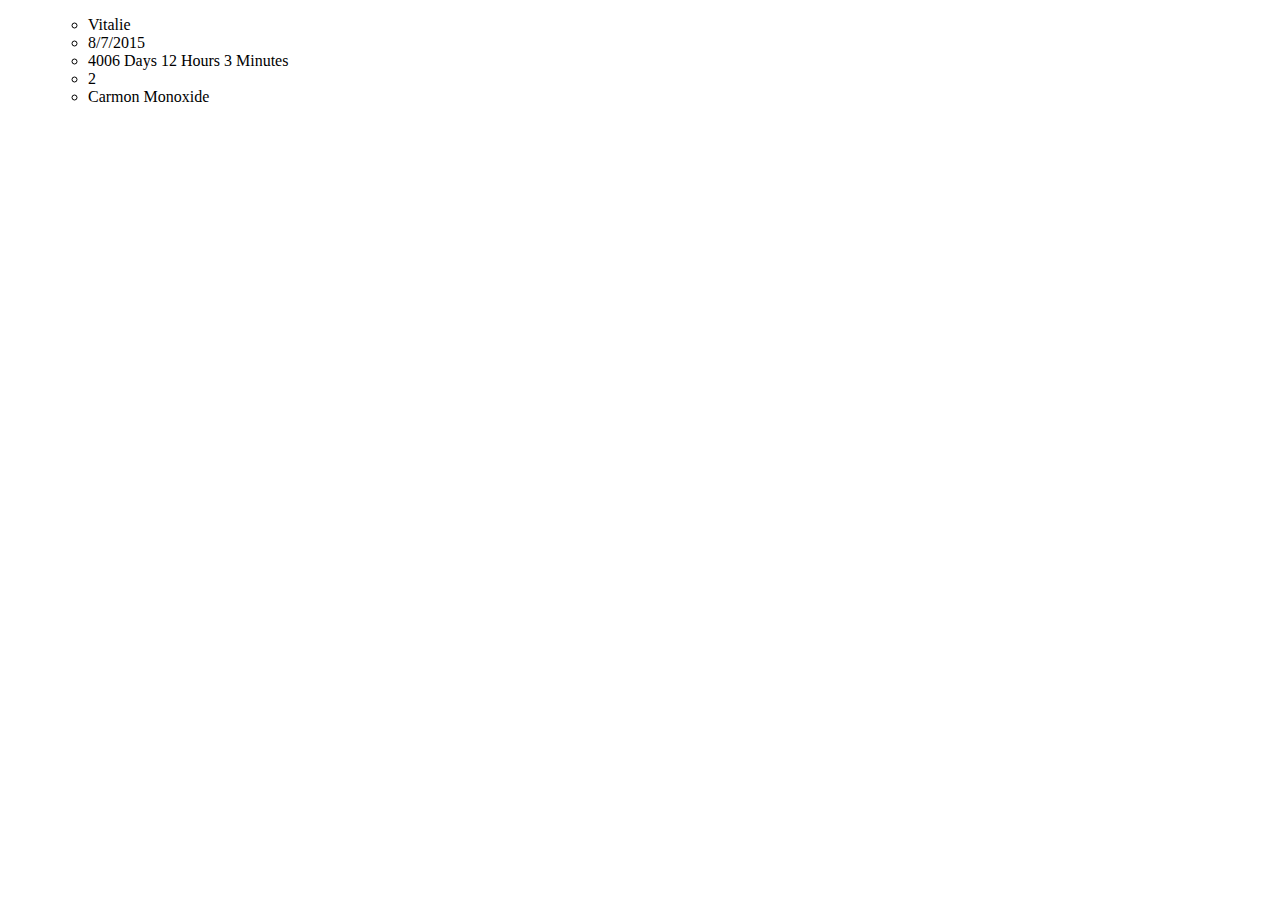
==== QS/index.html @ 5ba12cbb "QS" ====
<!DOCTYPE html>
<html lang="en">
<head>
    <meta charset="UTF-8">
    <title>QS</title>
</head>
<body>
   
<script src="//code.jquery.com/jquery-2.1.4.min.js"></script>    
<script src="js/app.js"></script>    
</body>
</html>
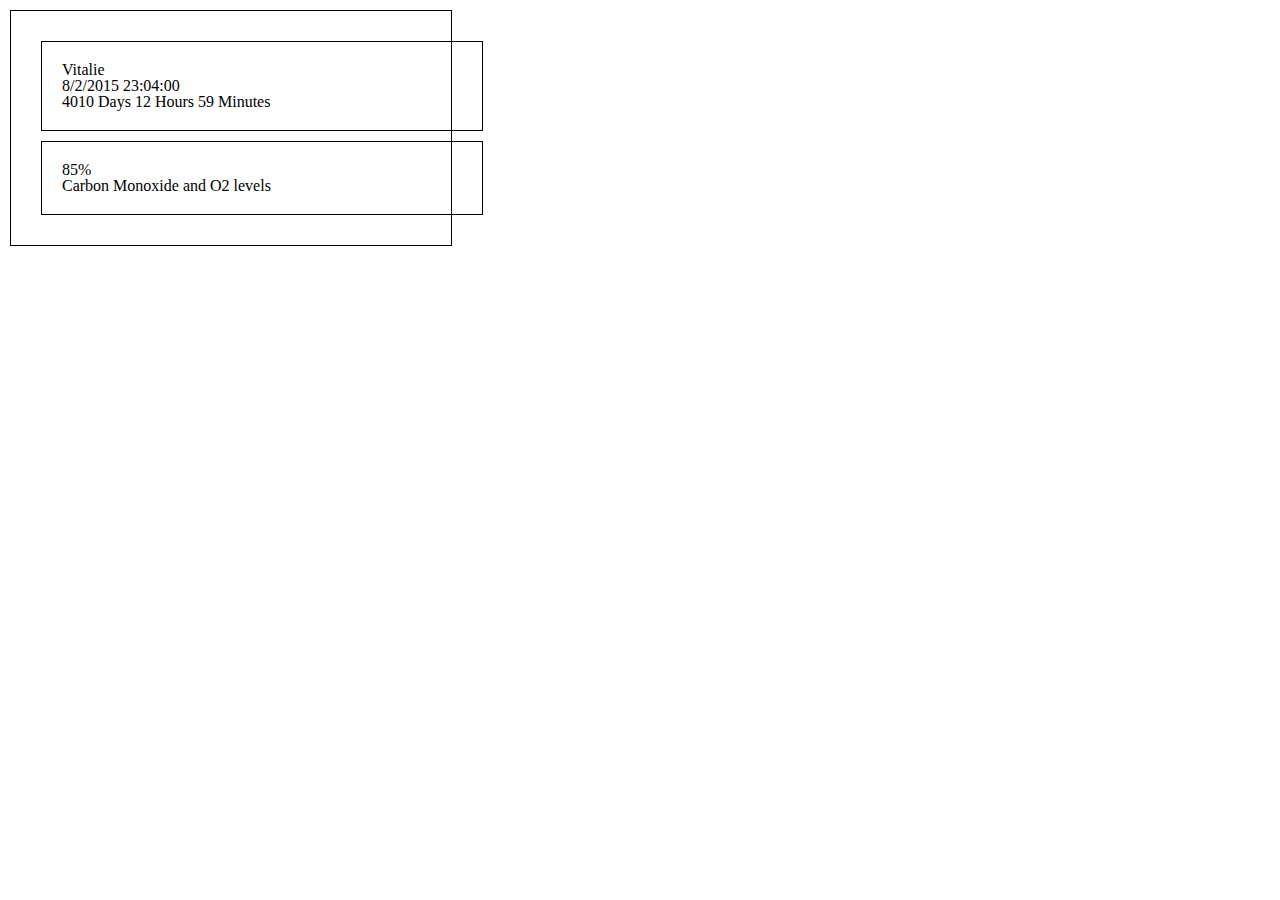
==== commit d6ed2f87: "more precise" ====
--- a/QS/index.html
+++ b/QS/index.html
@@ -3,10 +3,12 @@
 <head>
     <meta charset="UTF-8">
     <title>QS</title>
+    <link rel="stylesheet" href="css/style.css">
 </head>
 <body>
    
 <script src="//code.jquery.com/jquery-2.1.4.min.js"></script>    
 <script src="js/app.js"></script>    
+<!--script src="js/modularity.js"></script-->    
 </body>
 </html>--- a/QS/css/style.css
+++ b/QS/css/style.css
@@ -0,0 +1,51 @@
+html, body, div, span, applet, object, iframe,
+h1, h2, h3, h4, h5, h6, p, blockquote, pre,
+a, abbr, acronym, address, big, cite, code,
+del, dfn, em, img, ins, kbd, q, s, samp,
+small, strike, strong, sub, sup, tt, var,
+b, u, i, center,
+dl, dt, dd, ol, ul, li,
+fieldset, form, label, legend,
+table, caption, tbody, tfoot, thead, tr, th, td,
+article, aside, canvas, details, embed, 
+figure, figcaption, footer, header, hgroup, 
+menu, nav, output, ruby, section, summary,
+time, mark, audio, video {
+	margin: 0;
+	padding: 0;
+	border: 0;
+	font-size: 100%;
+	font: inherit;
+	vertical-align: baseline;
+}
+/* HTML5 display-role reset for older browsers */
+article, aside, details, figcaption, figure, 
+footer, header, hgroup, menu, nav, section {
+	display: block;
+}
+body {
+	line-height: 1;
+}
+ol, ul {
+	list-style: none;
+}
+blockquote, q {
+	quotes: none;
+}
+blockquote:before, blockquote:after,
+q:before, q:after {
+	content: '';
+	content: none;
+}
+table {
+	border-collapse: collapse;
+	border-spacing: 0;
+}
+
+ul {
+    display: block;
+    width: 400px;
+    border: 1px solid;
+    padding: 20px;
+    margin: 10px;
+}